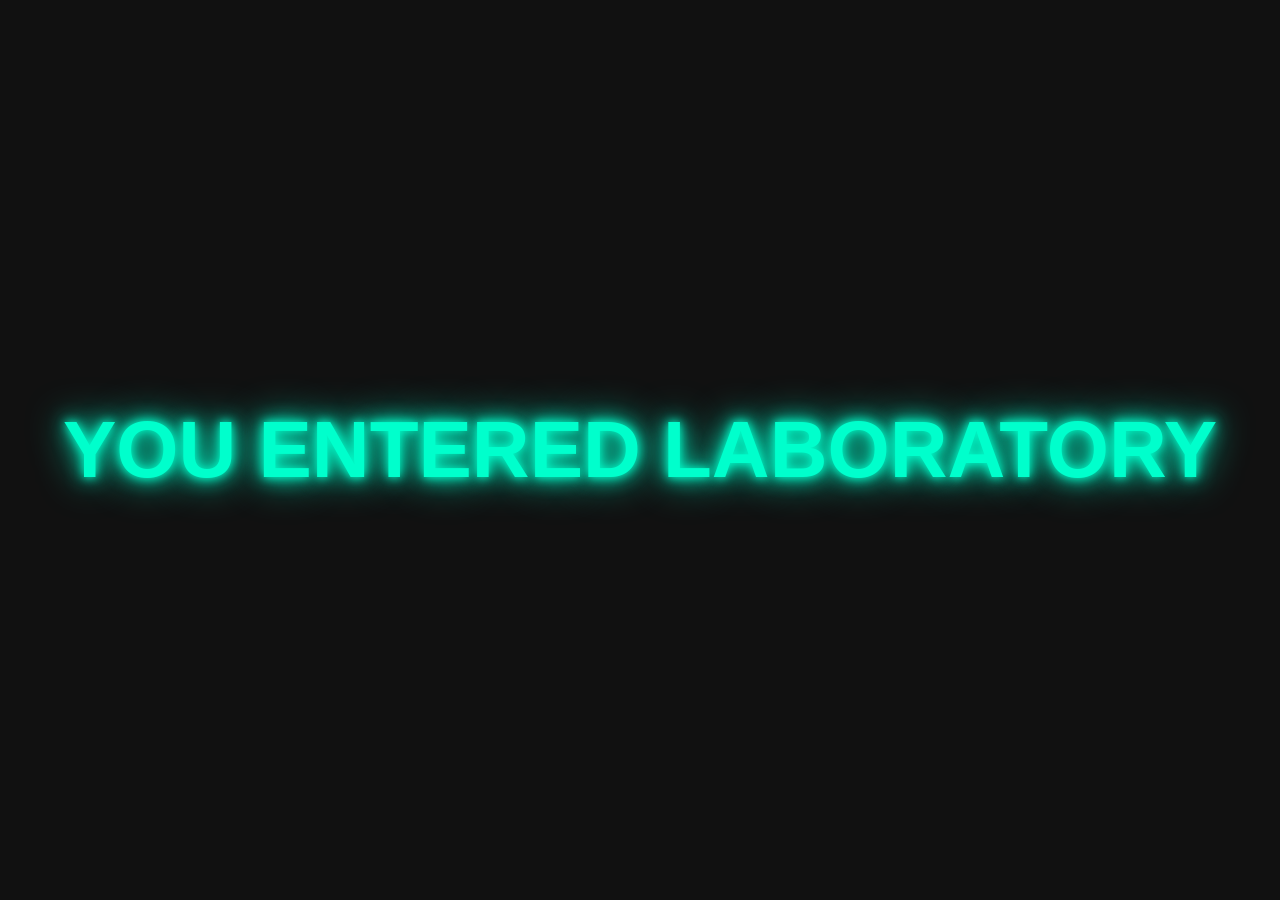
==== laboratory.html @ b4d5ab08 "collision done" ====
<!DOCTYPE html>
<html lang="en">
<head>
    <meta charset="UTF-8">
    <meta name="viewport" content="width=device-width, initial-scale=1.0">
    <title>Laboratory</title>

    <style>
        * {
            margin: 0;
            padding: 0;
            box-sizing: border-box;
        }

        body {
            height: 100vh;
            display: flex;
            justify-content: center;
            align-items: center;
            background-color: #111;
            color: #00ffcc;
            font-family: Arial, sans-serif;
        }

        h1 {
            font-size: 5rem;
            text-align: center;
            text-transform: uppercase;
            text-shadow: 0 0 10px #00ffcc,
                         0 0 20px #00ffcc,
                         0 0 40px #00ffcc;
        }
    </style>
</head>
<body>

    <h1>You Entered Laboratory</h1>

</body>
</html>
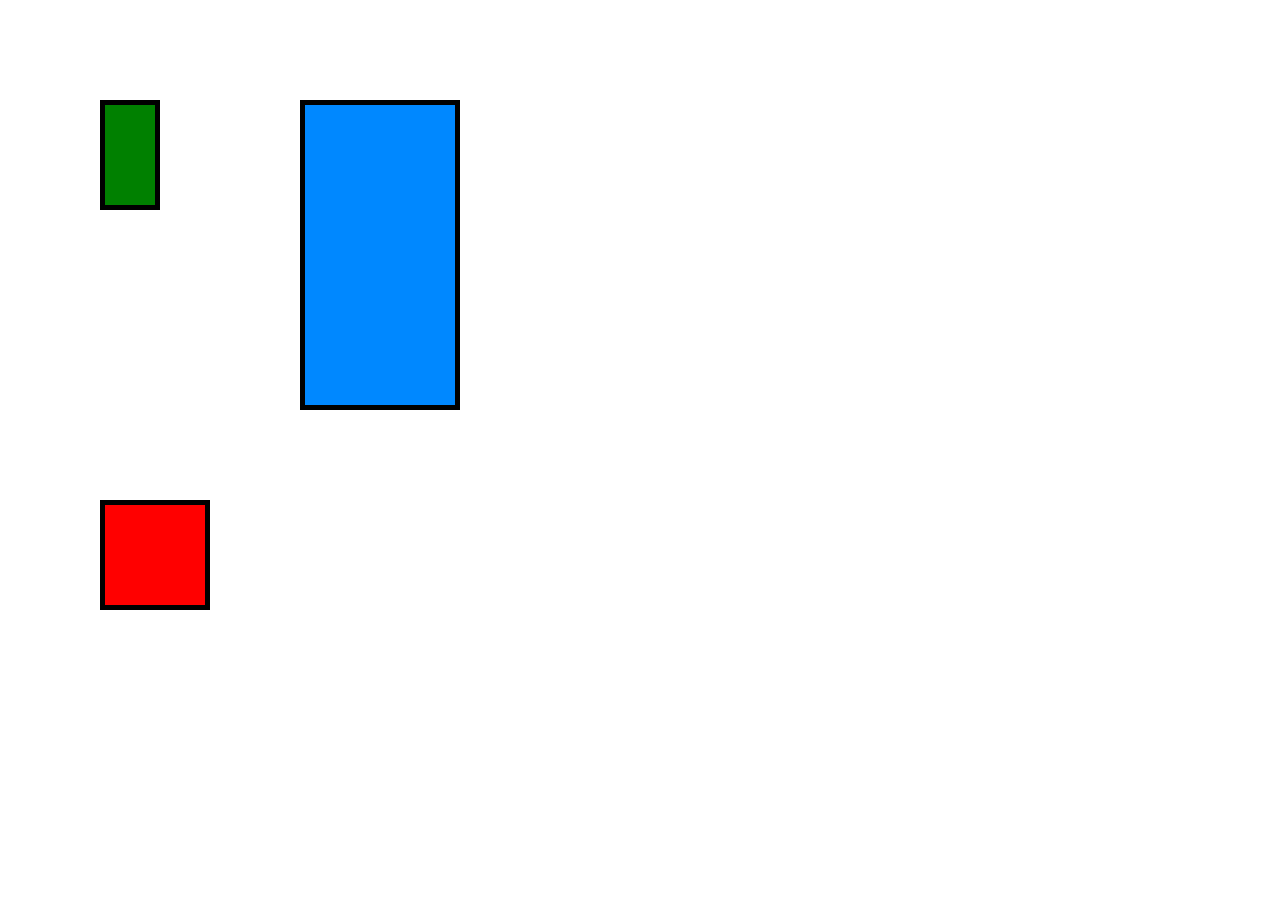
==== commit 726e4128: "making laboratory" ====
--- a/laboratory.html
+++ b/laboratory.html
@@ -1,40 +1,29 @@
 <!DOCTYPE html>
 <html lang="en">
+
 <head>
     <meta charset="UTF-8">
     <meta name="viewport" content="width=device-width, initial-scale=1.0">
     <title>Laboratory</title>
 
-    <style>
-        * {
-            margin: 0;
-            padding: 0;
-            box-sizing: border-box;
-        }
+    <link rel="stylesheet" href="laboratory.css">
+</head>
 
-        body {
-            height: 100vh;
-            display: flex;
-            justify-content: center;
-            align-items: center;
-            background-color: #111;
-            color: #00ffcc;
-            font-family: Arial, sans-serif;
-        }
-
-        h1 {
-            font-size: 5rem;
-            text-align: center;
-            text-transform: uppercase;
-            text-shadow: 0 0 10px #00ffcc,
-                         0 0 20px #00ffcc,
-                         0 0 40px #00ffcc;
-        }
-    </style>
-</head>
 <body>
 
-    <h1>You Entered Laboratory</h1>
+   
+    <div id="flask1"></div>
+    <!-- <div id="flask2"></div>
+    <div id="flask3"></div> -->
+    <div id="chemist"></div>
+    <div id="character2"></div>
+    <div id="popup">
+    Hello, how do you do?
+    </div>
+
+    <script src="https://cdnjs.cloudflare.com/ajax/libs/gsap/3.15.0/gsap.min.js"></script>
+    <script src="laboratory.js"></script>
 
 </body>
-</html>+
+</html>
--- a/laboratory.css
+++ b/laboratory.css
@@ -0,0 +1,67 @@
+body {
+    margin: 0;
+    height: 100vh;
+}
+
+#chemist {
+    position: absolute;
+    top: 100px;
+    left: 100px;
+    border: 5px solid black;
+    background-color: green;
+    width: 50px;
+    height: 100px;
+}
+
+#character2 {
+    position: absolute;
+    top: 500px;
+    left: 100px;
+    border: 5px solid black;
+    background-color: red;
+    width: 100px;
+    height: 100px;
+}
+
+#flask1 {
+    position: absolute;
+    top: 100px;
+    left: 300px;
+    border: 5px solid black;
+    background-color: rgb(0, 136, 255);
+    width: 150px;
+    height: 300px;
+}
+
+/* #flask2 {
+    position: absolute;
+    top: 100px;
+    left: 500px;
+    border: 5px solid black;
+    background-color: rgb(0, 136, 255);
+    width: 150px;
+    height: 300px;
+}
+
+#flask3 {
+    position: absolute;
+    top: 100px;
+    left: 700px;
+    border: 5px solid black;
+    background-color: rgb(0, 136, 255);
+    width: 150px;
+    height: 300px;
+} */
+
+ #popup{
+    position: fixed;
+    top: 20px;
+    left: 50%;
+    transform: translateX(-50%);
+    padding: 20px;
+    background: white;
+    border: 3px solid black;
+    font-size: 30px;
+    visibility: hidden;
+    z-index: 1000;
+}
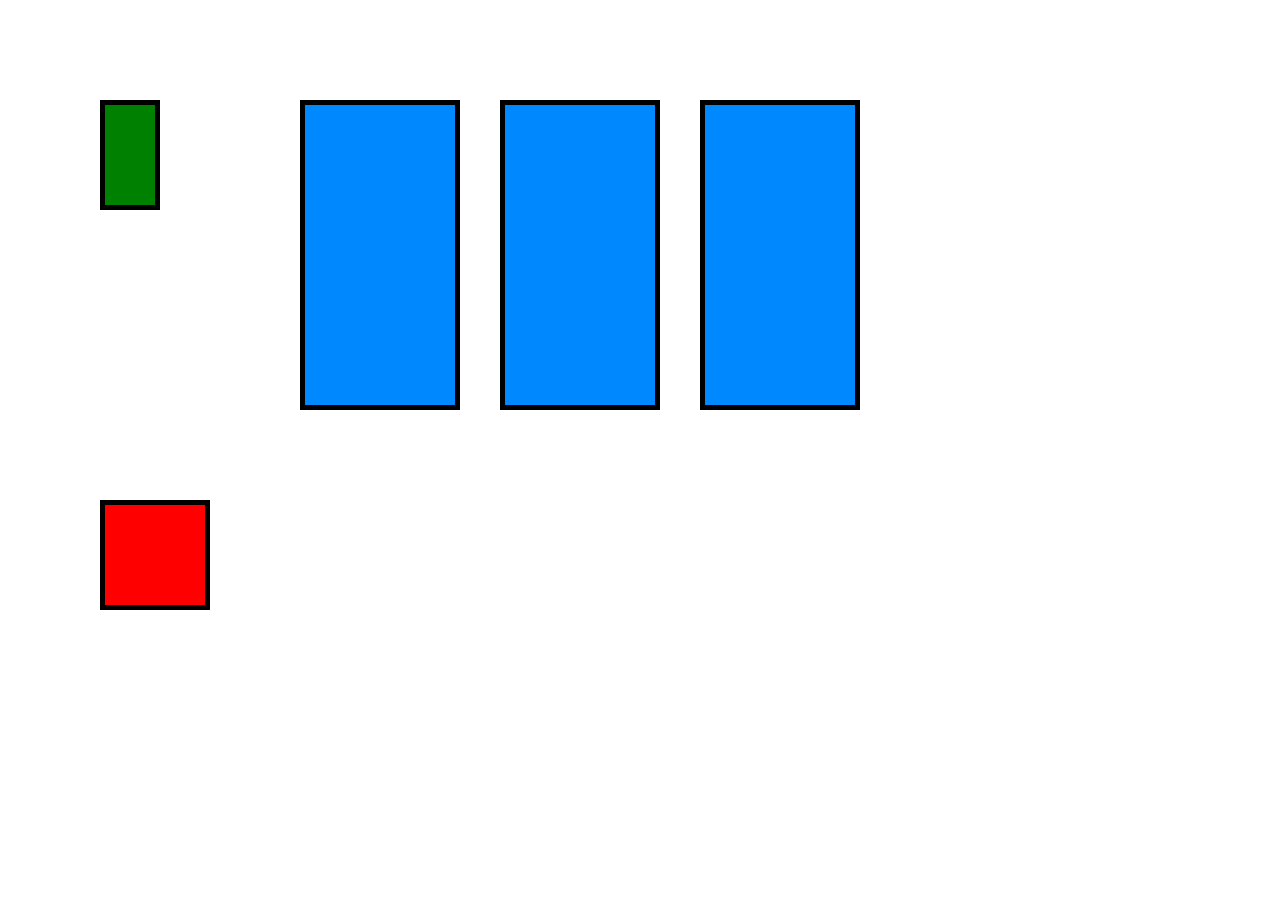
==== commit 831cc6cb: "adding laboratory" ====
--- a/laboratory.html
+++ b/laboratory.html
@@ -13,10 +13,10 @@
 
    
     <div id="flask1"></div>
-    <!-- <div id="flask2"></div>
-    <div id="flask3"></div> -->
+    <div id="flask2"></div>
+    <div id="flask3"></div>
     <div id="chemist"></div>
-    <div id="character2"></div>
+    <div id="character"></div>
     <div id="popup">
     Hello, how do you do?
     </div>
--- a/laboratory.css
+++ b/laboratory.css
@@ -13,7 +13,7 @@
     height: 100px;
 }
 
-#character2 {
+#character {
     position: absolute;
     top: 500px;
     left: 100px;
@@ -33,7 +33,7 @@
     height: 300px;
 }
 
-/* #flask2 {
+#flask2 {
     position: absolute;
     top: 100px;
     left: 500px;
@@ -51,17 +51,15 @@
     background-color: rgb(0, 136, 255);
     width: 150px;
     height: 300px;
-} */
+}
 
- #popup{
-    position: fixed;
-    top: 20px;
-    left: 50%;
-    transform: translateX(-50%);
-    padding: 20px;
-    background: white;
-    border: 3px solid black;
-    font-size: 30px;
+#popup {
+    position:absolute;
+    top: 50px;
+    left: 270px;
+    height: 50px;
+    width: 200px;
+    background-color: black;
+    color:white;
     visibility: hidden;
-    z-index: 1000;
 }
